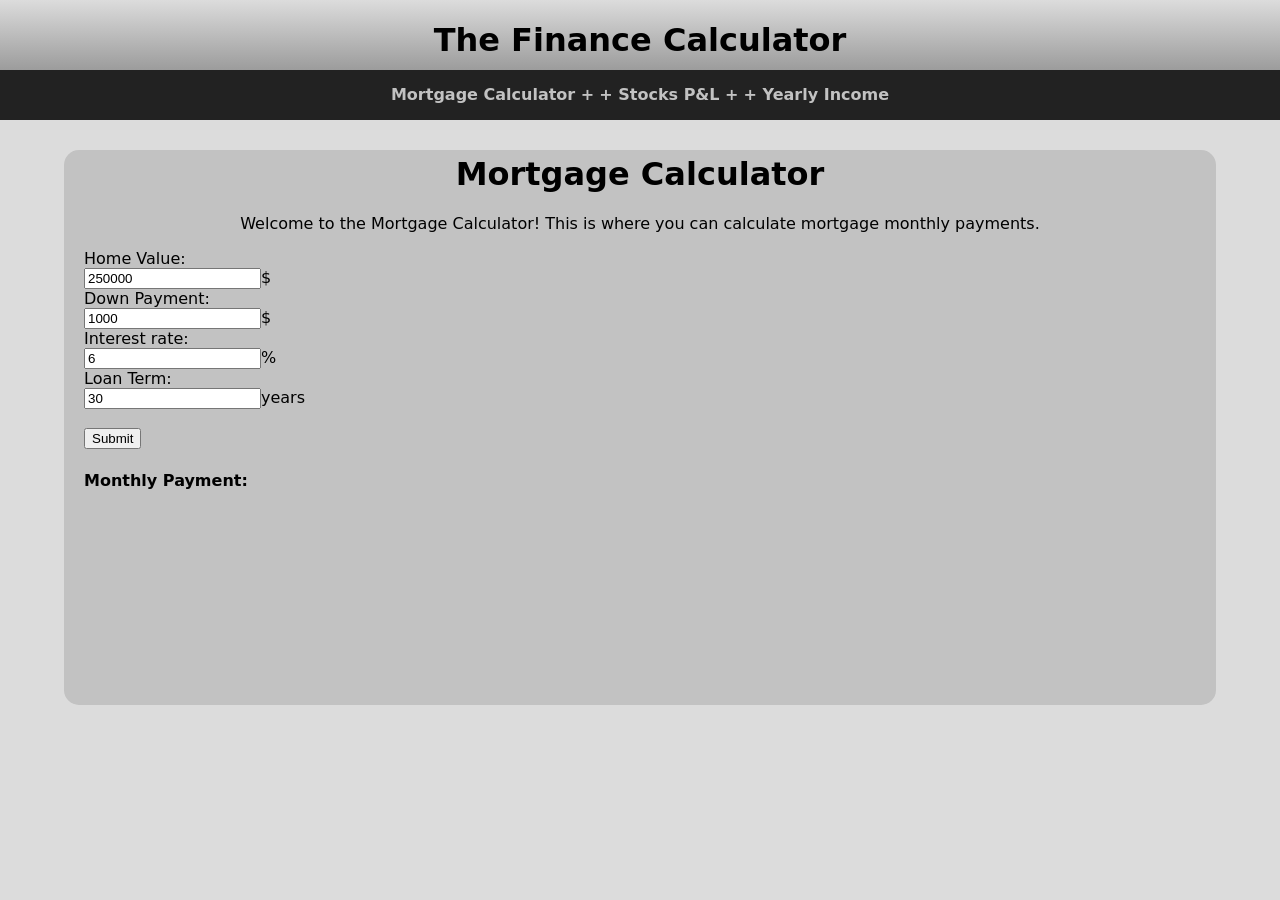
==== index.html @ 080d22db "Add files via upload" ====
<!DOCTYPE html>
<html lang="en">
<head>
    <meta charset="UTF-8">
    <meta name="viewport" content="width=device-width, initial-scale=1.0">
    <title>Finance Calculator</title>

    <link rel="icon" type="image/x-icon" href="dollar2.png">
    <link rel="stylesheet" href="styles.css">
</head>
<body>
    <div class="title_header">
        <h1>The Finance Calculator</h1>
    </div>
    <div class="directory_header">
        <a href="index.html">Mortgage Calculator +</a>
        <a href="stock.html"> + Stocks P&L +</a>
        <a href="yearly.html"> + Yearly Income</a>
    </div>
    <div class="main_section">
        <h1>Mortgage Calculator</h1>
        <p>Welcome to the Mortgage Calculator! This is where you can calculate mortgage monthly payments.</p>

        <div class="calc_section">
            <form onsubmit="return get_values();">

                <label for="hvalue">Home Value:</label><br>
                <input type="number" id="homevalue" name="hvalue" value="250000">$<br>

                <label for="downpay">Down Payment:</label><br>
                <input type="number" id="downpayment" name="downpay" value="1000"><!--<input type="radio" value="downpay_dollar" id="downpay_dollar" name="downpay_type">$ <input type="radio" value="downpay_percent" id="downpay_percent" name="downpay_type">%-->$ <br>
                
                <label for="irate">Interest rate:</label><br>
                <input type="number" id="interestrate" name="irate" value="6">%<br>
                
                <label for="loan_time">Loan Term:</label><br>
                <input type="number" id="loan_term" name="loan_time" value="30">years<br><br>

                <input type="submit" value="Submit" >
            </form> 

            <h4 id="monthly_text">Monthly Payment: </h4>
        </div>
    </div>



    <script src="app.js"></script>
</body>
</html>
---- styles.css ----
body{
    background-color: gainsboro;
    font-family: system-ui, -apple-system, BlinkMacSystemFont, 'Segoe UI', Roboto, Oxygen, Ubuntu, Cantarell, 'Open Sans', 'Helvetica Neue', sans-serif;
}
.title_header{
    text-align: center;
    position: absolute;
    left: 0;
    top: 0;
    height: 70px;
    width: 100%;
    background-image: linear-gradient(gainsboro, rgb(156, 156, 156));
}
.directory_header{
    text-align: center;
    position: absolute;
    left: 0;
    top: 70px;
    height: 50px;
    width: 100%;
    background: rgb(34, 34, 34);
    line-height: 50px;
}
.directory_header a{
    text-decoration: none;
    color: rgb(194, 194, 194);
    font-weight: bold;
}
.main_section{
    position: absolute;
    top: 150px;
    width: 90%;
    height: 555px;
    left: 5%;
    background-color: rgb(194, 194, 194);
    border-radius: 15px;
}
.main_section h1,p {
    text-align: center;
    margin-top: 5px;
}
.calc_section {
    margin-left: 20px;
}
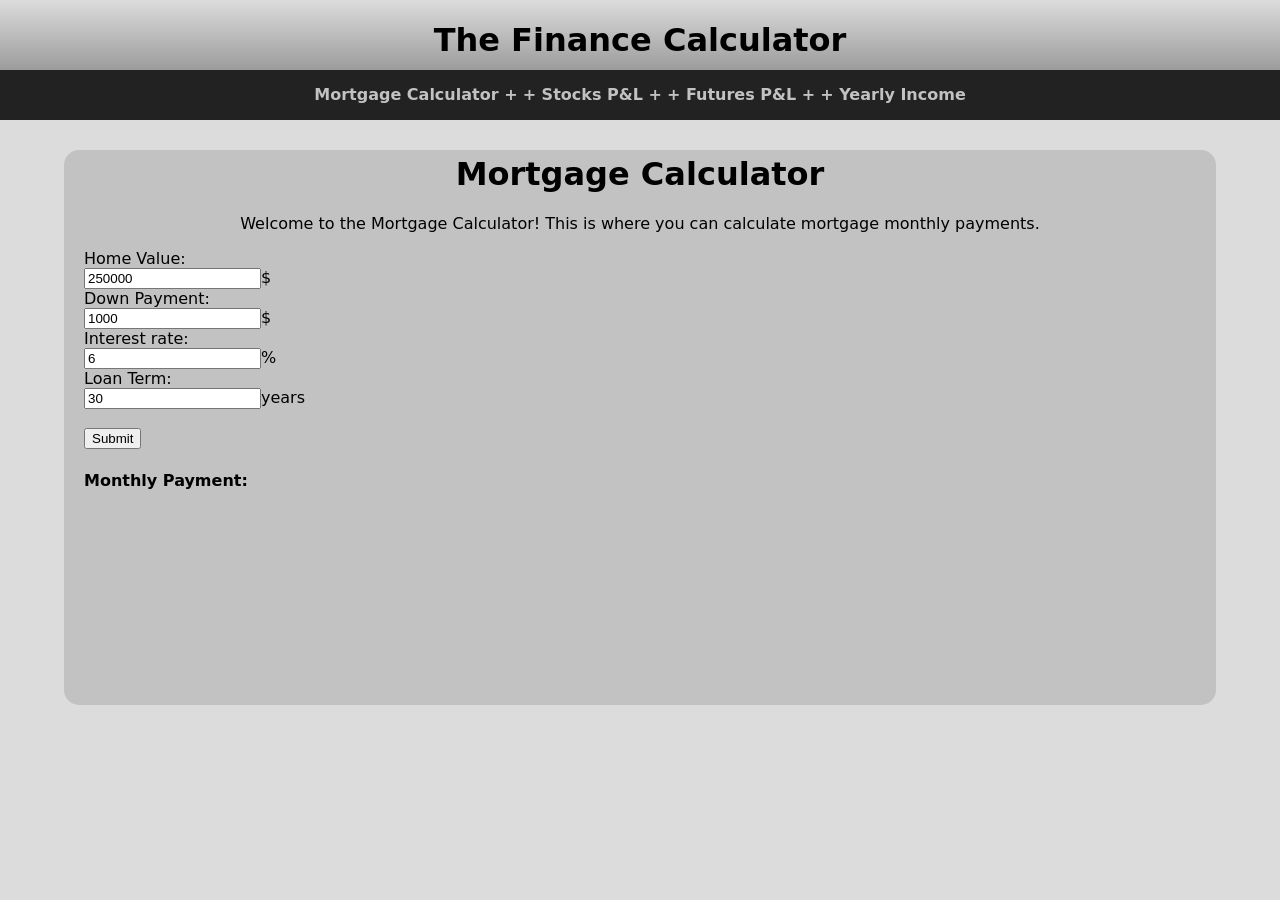
==== commit dfdb8517: "Update index.html" ====
--- a/index.html
+++ b/index.html
@@ -15,6 +15,7 @@
     <div class="directory_header">
         <a href="index.html">Mortgage Calculator +</a>
         <a href="stock.html"> + Stocks P&L +</a>
+        <a href="futures.html"> + Futures P&L +</a>
         <a href="yearly.html"> + Yearly Income</a>
     </div>
     <div class="main_section">
@@ -47,4 +48,4 @@
 
     <script src="app.js"></script>
 </body>
-</html>+</html>
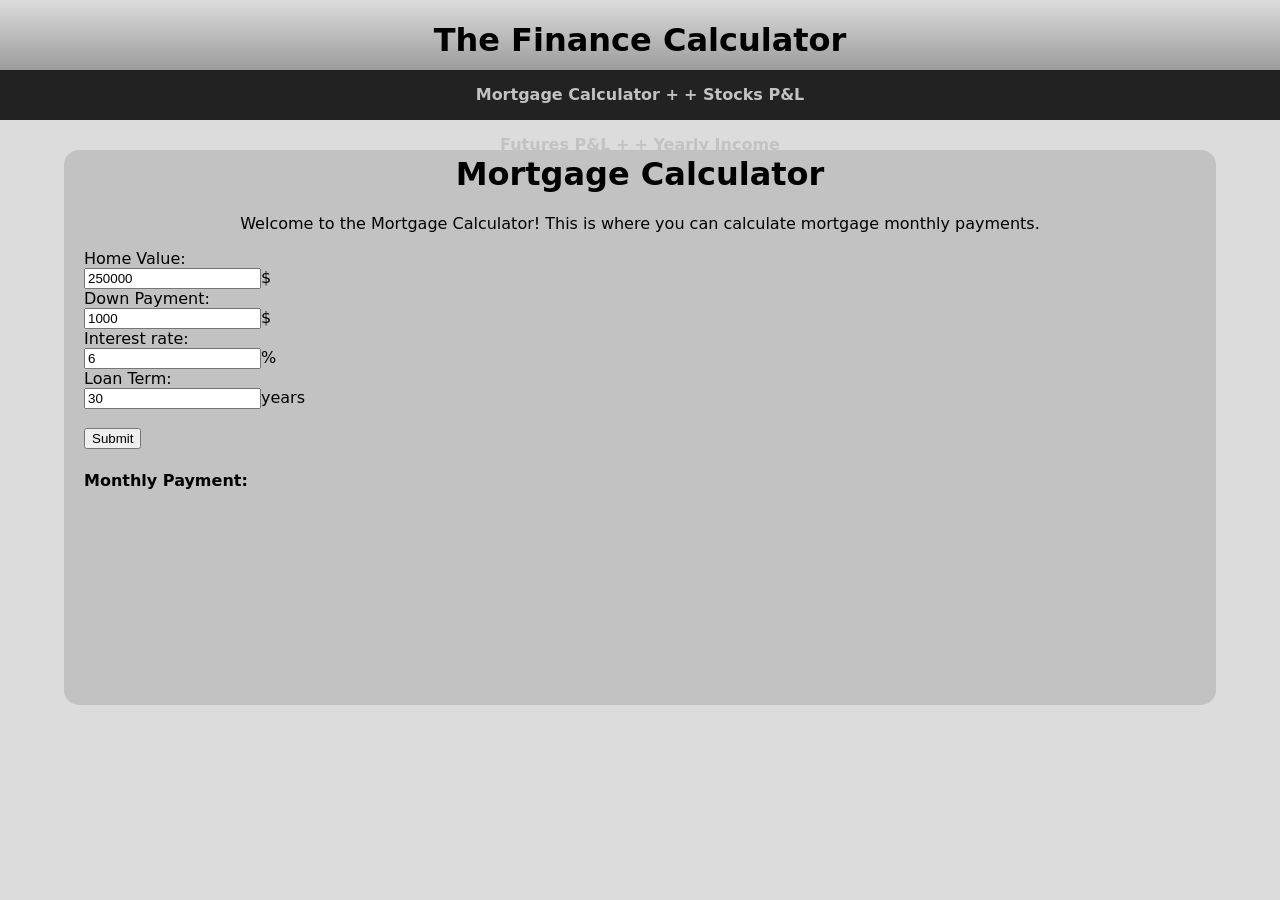
==== commit a612a9cb: "Fix formatting issues in index.html" ====
--- a/index.html
+++ b/index.html
@@ -14,8 +14,9 @@
     </div>
     <div class="directory_header">
         <a href="index.html">Mortgage Calculator +</a>
-        <a href="stock.html"> + Stocks P&L +</a>
-        <a href="futures.html"> + Futures P&L +</a>
+        <a href="stock.html"> + Stocks P&L</a>
+        <br>
+        <a href="futures.html"> Futures P&L +</a>
         <a href="yearly.html"> + Yearly Income</a>
     </div>
     <div class="main_section">
